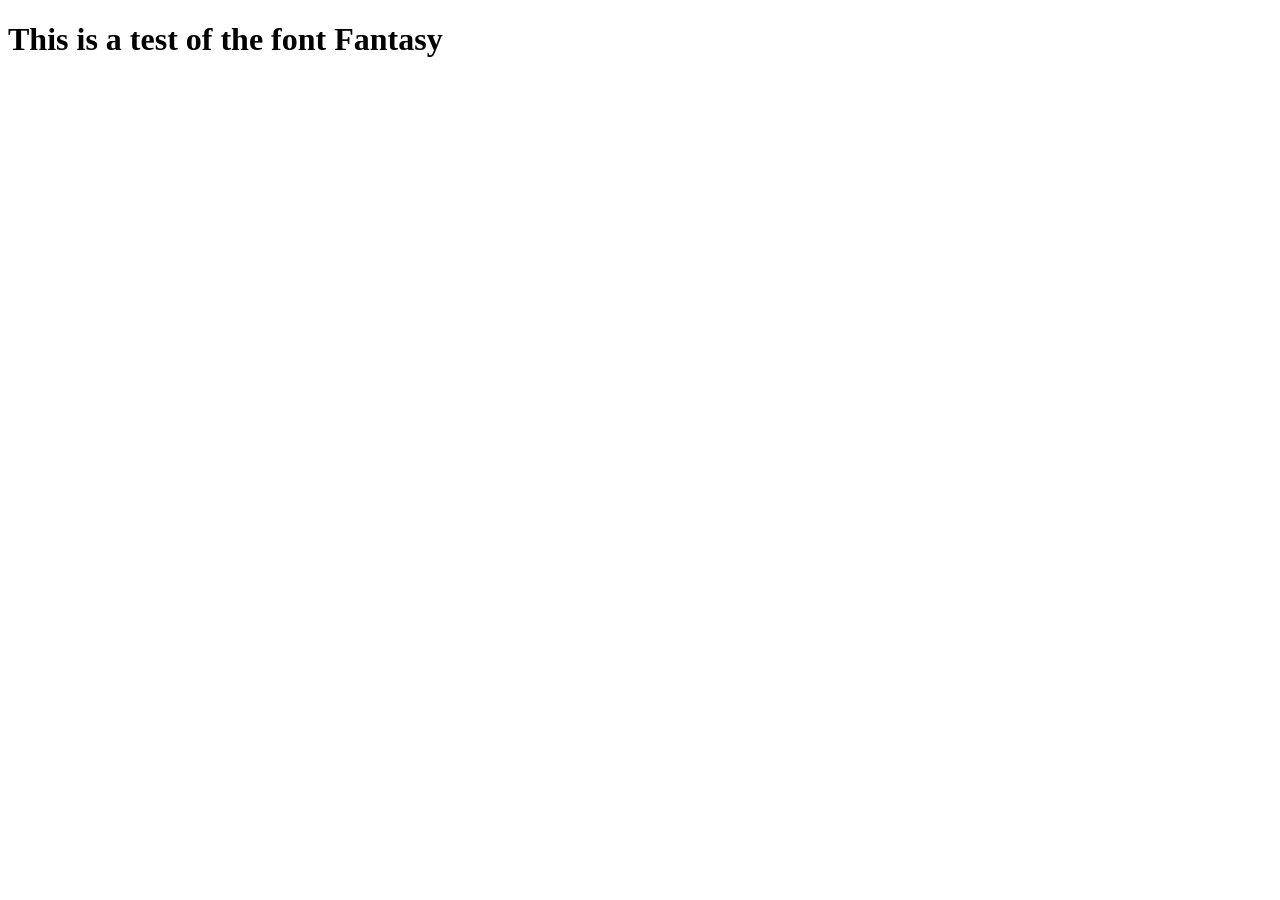
==== index.html @ 84cc131c "Initial commit" ====
<!DOCTYPE html>
<!--[if lt IE 7]>      <html class="no-js lt-ie9 lt-ie8 lt-ie7"> <![endif]-->
<!--[if IE 7]>         <html class="no-js lt-ie9 lt-ie8"> <![endif]-->
<!--[if IE 8]>         <html class="no-js lt-ie9"> <![endif]-->
<!--[if gt IE 8]>      <html class="no-js"> <!--<![endif]-->
<html>
    <head>
        <meta charset="utf-8">
        <meta http-equiv="X-UA-Compatible" content="IE=edge">
        <title>Playground</title>
        <meta name="description" content="">
        <meta name="viewport" content="width=device-width, initial-scale=1">
        <link rel="stylesheet" href="styles/style.css">
    </head>
    <body>
        <h1>This is a test of the font Fantasy</h1>

        <script src="js/main.js" async defer></script>
    </body>
</html>
---- styles/style.css ----
*{
    font-family: fantasy;
}
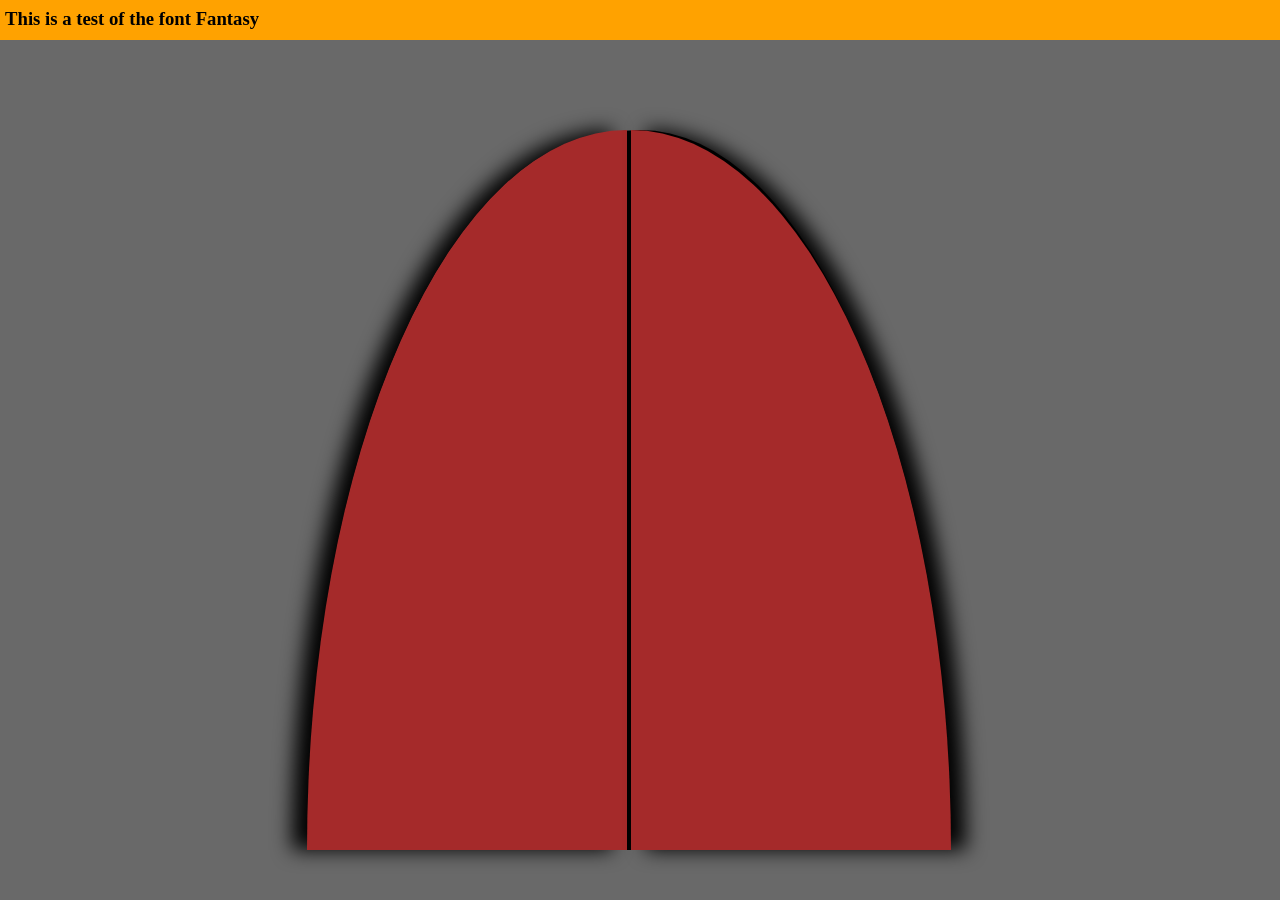
==== commit bb6cd856: "Testing transforms" ====
--- a/index.html
+++ b/index.html
@@ -4,17 +4,24 @@
 <!--[if IE 8]>         <html class="no-js lt-ie9"> <![endif]-->
 <!--[if gt IE 8]>      <html class="no-js"> <!--<![endif]-->
 <html>
-    <head>
-        <meta charset="utf-8">
-        <meta http-equiv="X-UA-Compatible" content="IE=edge">
-        <title>Playground</title>
-        <meta name="description" content="">
-        <meta name="viewport" content="width=device-width, initial-scale=1">
-        <link rel="stylesheet" href="styles/style.css">
-    </head>
-    <body>
-        <h1>This is a test of the font Fantasy</h1>
-
-        <script src="js/main.js" async defer></script>
-    </body>
-</html>+	<head>
+		<meta charset="utf-8" />
+		<meta http-equiv="X-UA-Compatible" content="IE=edge" />
+		<title>Playground</title>
+		<meta name="description" content="" />
+		<meta name="viewport" content="width=device-width, initial-scale=1" />
+		<link rel="stylesheet" href="styles/style.css" />
+	</head>
+	<body>
+		<header>
+			<h3>This is a test of the font Fantasy</h3>
+		</header>
+		<section id="door">
+			<section class="door-inner-left"></section>
+			<section class="door-inner-right"></section>
+			<section class="Door-left"></section>
+			<section class="Door-right"></section>
+		</section>
+		<script src="js/main.js" async defer></script>
+	</body>
+</html>
--- a/styles/style.css
+++ b/styles/style.css
@@ -1,3 +1,82 @@
 *{
     font-family: fantasy;
+}
+
+html{
+    height: 100vh;
+    width: 100vw;
+    background-color: dimgray;
+}
+
+body{
+    margin: 0px;
+}
+
+header{
+    background-color: rgb(255, 162, 0);
+    height: 40px;
+    margin: 0px 0px;
+}
+
+header h3{
+    margin: 0px 0px;
+    padding: 8px 0px 0px 5px;
+}
+
+.Door-left{
+    height: 80vh;
+    width: 25vw;
+    background-color: brown;
+    margin: 10vh 0vw 0vh 24vw;
+    border-radius: 100% 0% 0 0;
+    display: inline-block;
+    transition: 2s;
+    box-shadow: -15px 0px 20px black;
+}
+
+.Door-right{
+    height: 80vh;
+    width: 25vw;
+    background-color: brown;
+    margin: 10vh 24vw 0vh 0vw;
+    border-radius: 0% 100% 0% 0%;
+    display: inline-block;
+    transition: 2s;
+    box-shadow: 15px 0px 20px black;
+}
+
+.Door-left:hover{
+    transform: rotateY(-80deg) skewY(5deg);
+    transform-origin: left;
+    box-shadow: 0px 0px 0px black;
+}
+
+.Door-right:hover{
+    transform: rotateY(-80deg) skewY(-5deg);
+    transform-origin: right;
+    box-shadow: 0px 0px 0px black;
+}
+
+.door-inner-left{
+    height: 80vh;
+    width: 25vw;
+    background-color: black;
+    margin: 10vh 0vw 0vh 25vw;
+    border-radius: 100% 0% 0 0;
+    position: absolute;
+    z-index: -5;
+}
+
+.door-inner-right{
+    height: 80vh;
+    width: 24vw;
+    background-color: black;
+    margin: 10vh 0vw 0vh 50vw;
+    border-radius: 0% 100% 0 0;
+    position: absolute;
+    z-index: -5;
+}
+
+section h1{
+    text-align: center;
 }
